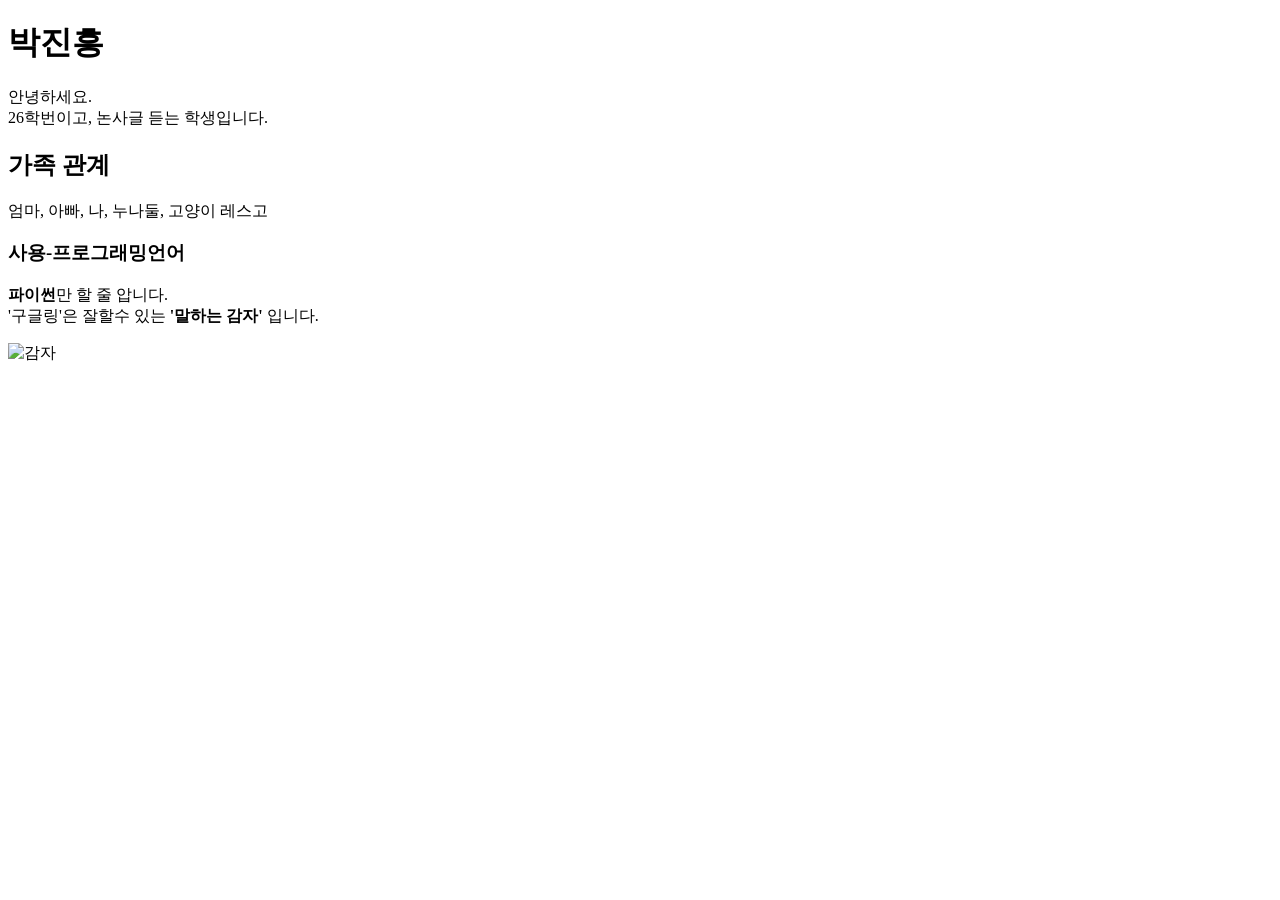
==== week2/index.html @ 7a9588a0 "배운점" ====
<!DOCTYPE html>
<html lang="ko">
<head>
    <meta charset="UTF-8">
    <meta name="viewport" content="width=device-width, initial-scale=1.0">
    <title>Hello</title>
</head>
<body>
    <h1>박진흥</h1>
    <p>안녕하세요.<br>26학번이고, 논사글 듣는 학생입니다.</p>
    <h2>가족 관계</h2>
    <p>엄마, 아빠, 나, 누나둘, 고양이 레스고</p>
    <h3>사용-프로그래밍언어</h3>
    <p><b>파이썬</b>만 할 줄 압니다. 
    <br>'구글링'은 잘할수 있는 <b>'말하는 감자'</b> 입니다.</p>
    <img src="https://i.pinimg.com/236x/85/d5/96/85d596f3e6265caf9e18a84a4faebaab.jpg" alt="감자">
</body>
</html>
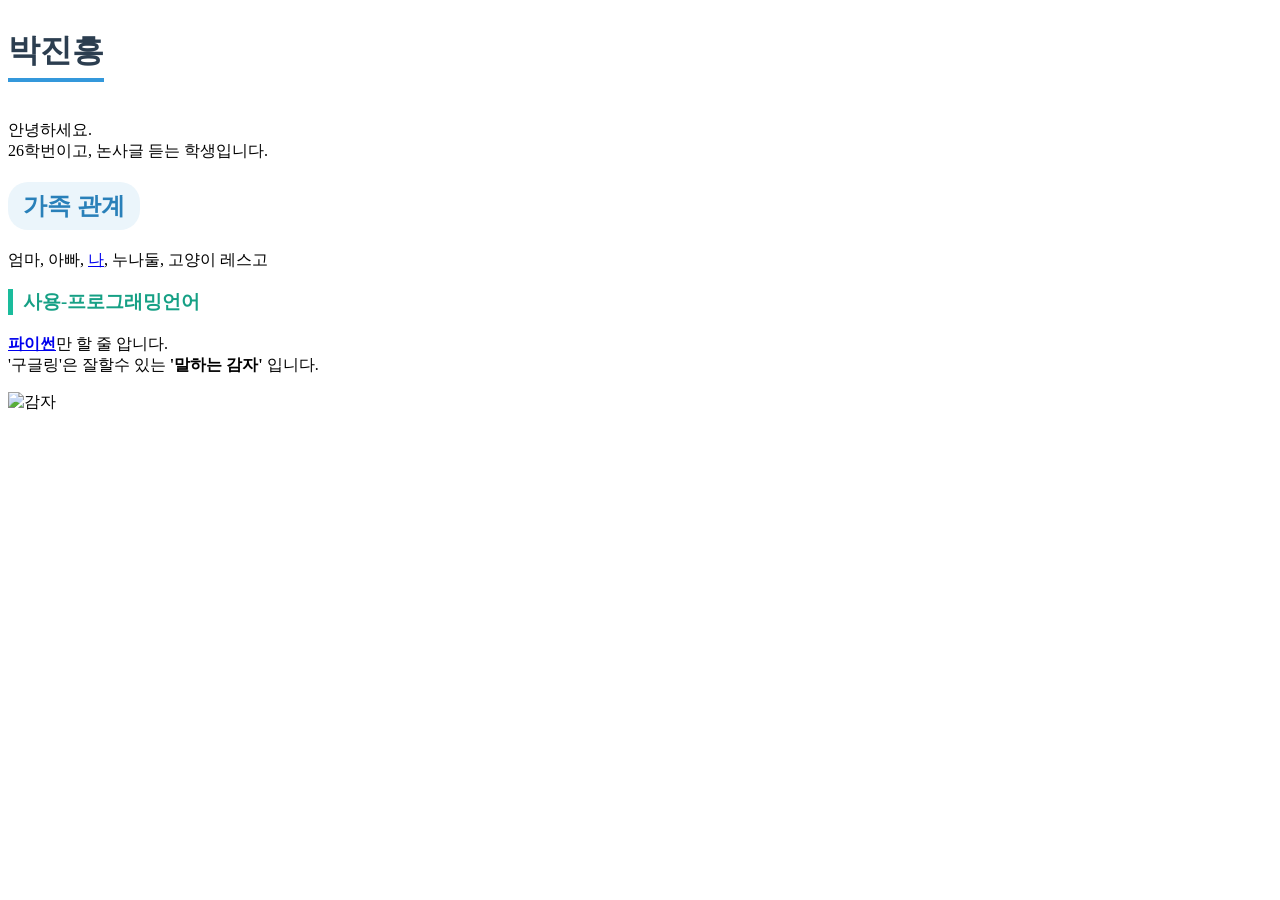
==== commit 71f59a21: "파일이동경로변경" ====
--- a/week2/index.html
+++ b/week2/index.html
@@ -6,13 +6,19 @@
     <title>Hello</title>
 </head>
 <body>
-    <h1>박진흥</h1>
+    <h1 style="color: #2c3e50; border-bottom: 4px solid #3498db; display: inline-block; padding-bottom: 5px;">박진흥</h1>
+
     <p>안녕하세요.<br>26학번이고, 논사글 듣는 학생입니다.</p>
-    <h2>가족 관계</h2>
-    <p>엄마, 아빠, 나, 누나둘, 고양이 레스고</p>
-    <h3>사용-프로그래밍언어</h3>
-    <p><b>파이썬</b>만 할 줄 압니다. 
+
+    <h2 style="background-color: #ebf5fb; color: #2980b9; padding: 8px 15px; border-radius: 20px; width: fit-content;">가족 관계</h2>
+    
+    <p>엄마, 아빠, <a href="./me.html">나</a>, 누나둘, 고양이 레스고</p>
+
+    <h3 style="border-left: 5px solid #1abc9c; padding-left: 10px; color: #16a085;">사용-프로그래밍언어</h3>
+    
+    <p><b><a href="./py.html">파이썬</a></b>만 할 줄 압니다. 
     <br>'구글링'은 잘할수 있는 <b>'말하는 감자'</b> 입니다.</p>
+
     <img src="https://i.pinimg.com/236x/85/d5/96/85d596f3e6265caf9e18a84a4faebaab.jpg" alt="감자">
 </body>
 </html>
